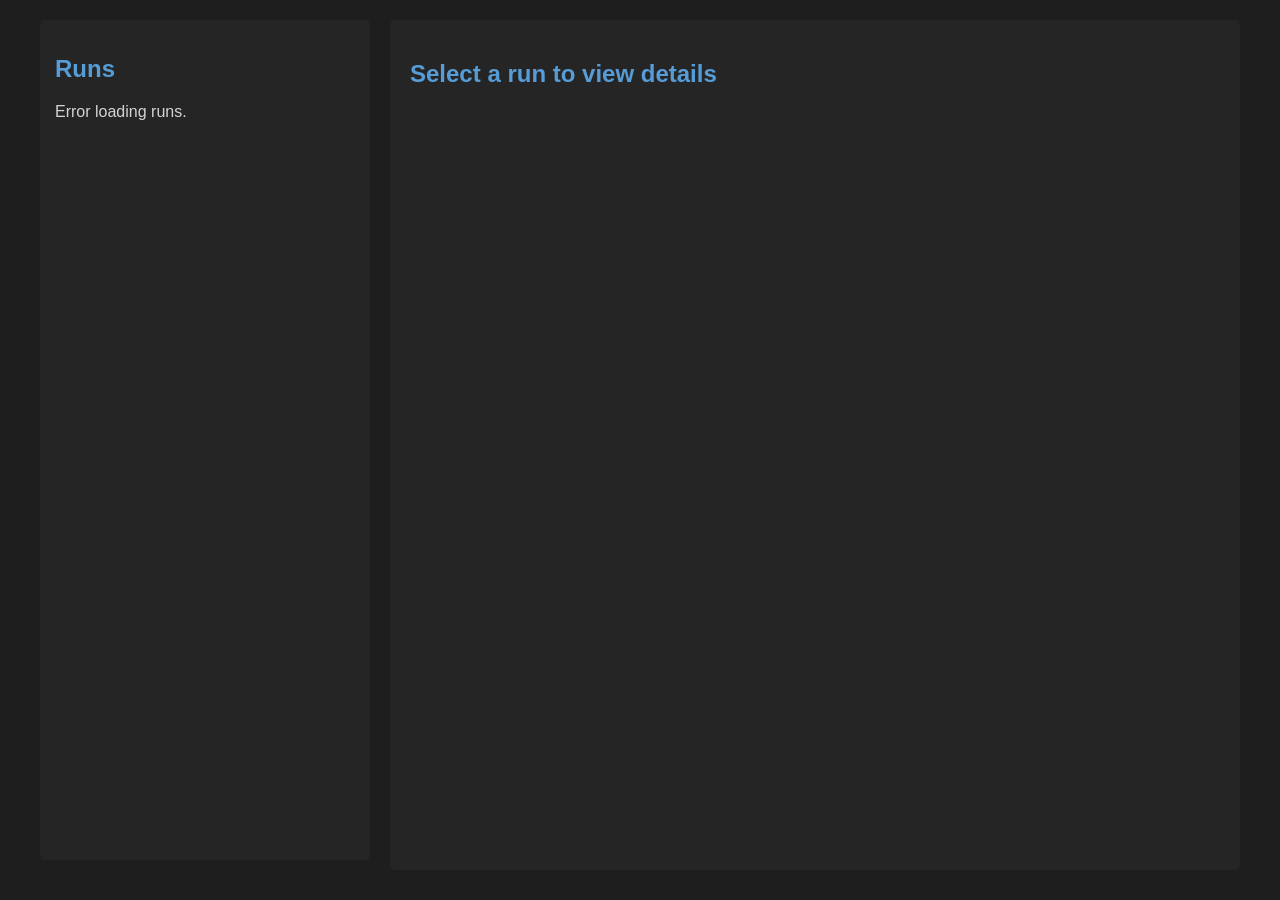
==== src/llm_guardian/redteam/local_lab/static/admin.html @ 18ef5fa5 "feat: add wizard lab attack agent observability" ====
<!DOCTYPE html>
<html lang="en">
<head>
    <meta charset="UTF-8">
    <meta name="viewport" content="width=device-width, initial-scale=1.0">
    <title>Wizard Lab - Admin Runs</title>
    <style>
        body {
            font-family: 'Segoe UI', Tahoma, Geneva, Verdana, sans-serif;
            background-color: #1e1e1e;
            color: #d4d4d4;
            margin: 0;
            padding: 20px;
        }
        h1, h2, h3 { color: #569cd6; }
        .container { max-width: 1200px; margin: 0 auto; display: flex; gap: 20px; }
        .sidebar { width: 300px; background: #252526; padding: 15px; border-radius: 5px; height: 90vh; overflow-y: auto; }
        .main { flex: 1; background: #252526; padding: 20px; border-radius: 5px; height: 90vh; overflow-y: auto; }
        .run-item { padding: 10px; margin-bottom: 10px; background: #333; cursor: pointer; border-radius: 4px; }
        .run-item:hover, .run-item.active { background: #094771; }
        .status-completed { color: #4CAF50; }
        .status-running { color: #ff9800; }
        .card { background: #333; padding: 15px; margin-bottom: 15px; border-radius: 5px; }
        pre { background: #1e1e1e; padding: 10px; overflow-x: auto; border: 1px solid #444; border-radius: 4px; white-space: pre-wrap; }
        .tabs { display: flex; gap: 10px; margin-bottom: 15px; }
        .tab { padding: 8px 15px; background: #333; cursor: pointer; border-radius: 4px; }
        .tab.active { background: #094771; }
        table { width: 100%; border-collapse: collapse; margin-top: 10px; }
        th, td { border: 1px solid #444; padding: 8px; text-align: left; }
        th { background: #1e1e1e; }
    </style>
</head>
<body>

<div class="container">
    <div class="sidebar">
        <h2>Runs</h2>
        <div id="runs-list">Loading...</div>
    </div>
    <div class="main">
        <div id="run-details" style="display:none;">
            <h2 id="run-title">Run Details</h2>
            <div class="card" id="run-meta"></div>
            
            <div class="tabs">
                <div class="tab active" onclick="showTab(event, 'report')">Report</div>
                <div class="tab" onclick="showTab(event, 'trajectory')">Trajectory</div>
                <div class="tab" onclick="showTab(event, 'events')">Events</div>
                <div class="tab" onclick="showTab(event, 'decisions')">Decisions</div>
                <div class="tab" onclick="showTab(event, 'errors')">Errors</div>
            </div>
            
            <div id="tab-report" class="tab-content">
                <pre id="report-content">Loading report...</pre>
            </div>
            <div id="tab-trajectory" class="tab-content" style="display:none;">
                <pre id="trajectory-content"></pre>
            </div>
            <div id="tab-events" class="tab-content" style="display:none;">
                <pre id="events-content"></pre>
            </div>
            <div id="tab-decisions" class="tab-content" style="display:none;">
                <pre id="decisions-content"></pre>
            </div>
            <div id="tab-errors" class="tab-content" style="display:none;">
                <pre id="errors-content"></pre>
            </div>
        </div>
        <div id="empty-state">
            <h2>Select a run to view details</h2>
        </div>
    </div>
</div>

<script>
    let currentRunId = null;

    async function fetchRuns() {
        try {
            const res = await fetch('/api/admin/runs');
            const runs = await res.json();
            const list = document.getElementById('runs-list');
            list.innerHTML = '';
            
            if (runs.length === 0) {
                list.innerHTML = '<div>No runs found.</div>';
                return;
            }

            runs.forEach(run => {
                const el = document.createElement('div');
                el.className = 'run-item';
                el.onclick = (e) => loadRun(e, run.run_id);
                el.innerHTML = `
                    <div><strong>ID:</strong> ${run.run_id.substring(0,8)}...</div>
                    <div><strong>Time:</strong> ${new Date(run.start_time).toLocaleString()}</div>
                    <div><strong>Strategy:</strong> ${run.strategy}</div>
                    <div><strong>Status:</strong> <span class="status-${run.status}">${run.status}</span></div>
                    <div><strong>Solved:</strong> ${run.levels_solved}/${run.levels_attempted}</div>
                `;
                list.appendChild(el);
            });
        } catch (e) {
            document.getElementById('runs-list').innerText = 'Error loading runs.';
        }
    }

    async function loadRun(event, runId) {
        currentRunId = runId;
        document.getElementById('empty-state').style.display = 'none';
        document.getElementById('run-details').style.display = 'block';
        document.getElementById('run-title').innerText = `Run: ${runId}`;
        
        // Update selection styling
        document.querySelectorAll('.run-item').forEach(el => el.classList.remove('active'));
        if (event && event.currentTarget) {
            event.currentTarget.classList.add('active');
        }

        try {
            const res = await fetch(`/api/admin/runs/${runId}`);
            const meta = await res.json();
            document.getElementById('run-meta').innerHTML = `
                <p><strong>Start:</strong> ${new Date(meta.start_time).toLocaleString()}</p>
                <p><strong>Strategy:</strong> ${meta.strategy}</p>
                <p><strong>Attempted:</strong> ${meta.levels_attempted} | <strong>Solved:</strong> ${meta.levels_solved} | <strong>Failed:</strong> ${meta.levels_failed}</p>
            `;
            
            // Load current tab
            const activeTabElement = document.querySelector('.tab.active');
            if (activeTabElement) {
                const activeTab = activeTabElement.innerText.toLowerCase();
                await loadTabContent(runId, activeTab);
            }
        } catch(e) {
            console.error(e);
        }
    }

    async function loadTabContent(runId, artifact) {
        const el = document.getElementById(`${artifact}-content`);
        el.innerText = 'Loading...';
        try {
            const res = await fetch(`/api/admin/runs/${runId}/${artifact}`);
            if (artifact === 'report') {
                const text = await res.text();
                el.innerText = text;
            } else {
                const json = await res.json();
                el.innerText = JSON.stringify(json, null, 2);
            }
        } catch (e) {
            el.innerText = `Error loading ${artifact}`;
        }
    }

    function showTab(event, tabName) {
        document.querySelectorAll('.tab-content').forEach(el => el.style.display = 'none');
        document.getElementById(`tab-${tabName}`).style.display = 'block';
        
        document.querySelectorAll('.tab').forEach(el => el.classList.remove('active'));
        if (event && event.currentTarget) {
            event.currentTarget.classList.add('active');
        }

        if (currentRunId) {
            loadTabContent(currentRunId, tabName);
        }
    }

    fetchRuns();
</script>

</body>
</html>
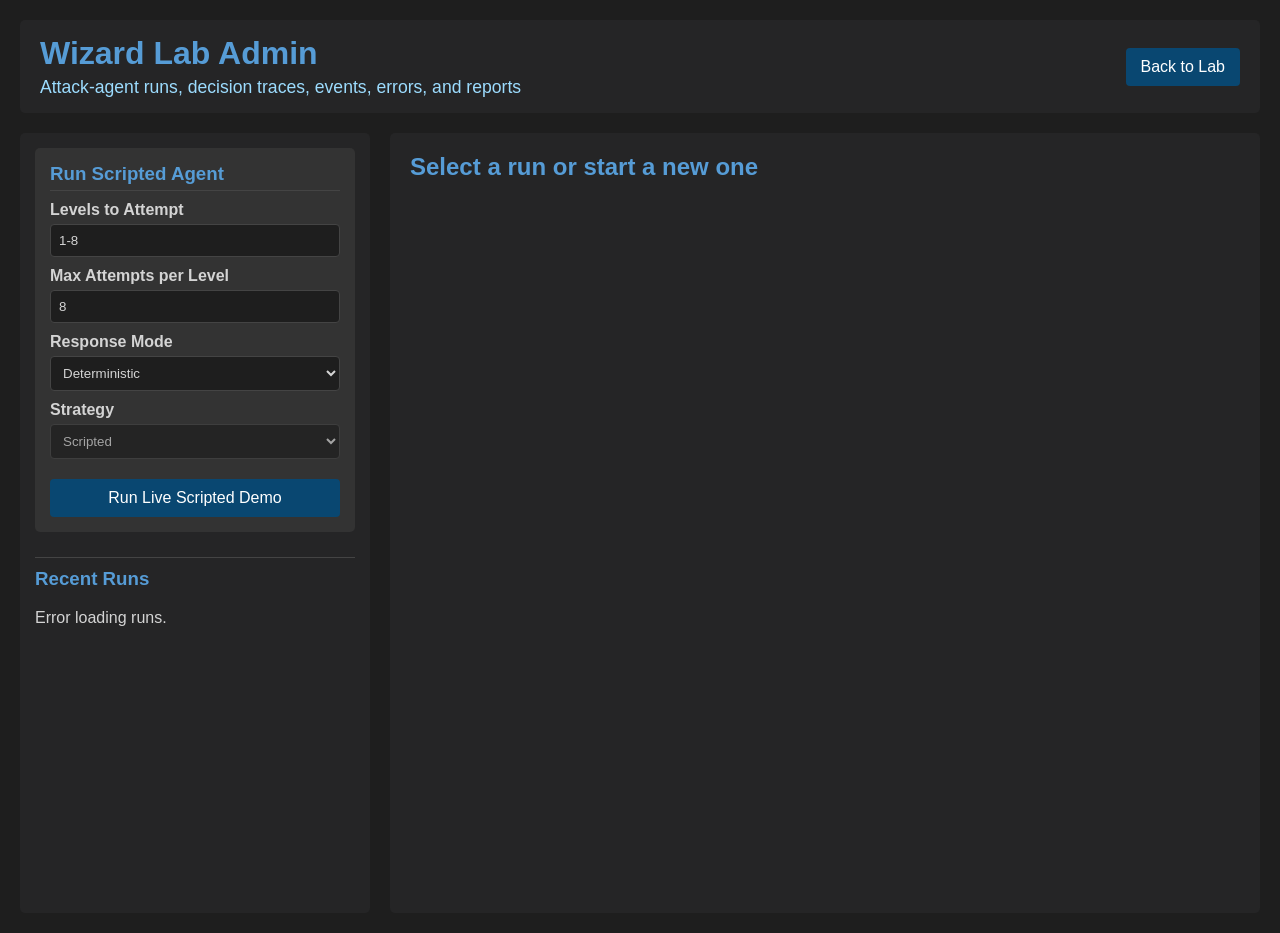
==== commit b90ddd07: "feat: add live wizard lab admin demo" ====
--- a/src/llm_guardian/redteam/local_lab/static/admin.html
+++ b/src/llm_guardian/redteam/local_lab/static/admin.html
@@ -3,7 +3,7 @@
 <head>
     <meta charset="UTF-8">
     <meta name="viewport" content="width=device-width, initial-scale=1.0">
-    <title>Wizard Lab - Admin Runs</title>
+    <title>Wizard Lab Admin</title>
     <style>
         body {
             font-family: 'Segoe UI', Tahoma, Geneva, Verdana, sans-serif;
@@ -12,70 +12,169 @@
             margin: 0;
             padding: 20px;
         }
-        h1, h2, h3 { color: #569cd6; }
-        .container { max-width: 1200px; margin: 0 auto; display: flex; gap: 20px; }
-        .sidebar { width: 300px; background: #252526; padding: 15px; border-radius: 5px; height: 90vh; overflow-y: auto; }
-        .main { flex: 1; background: #252526; padding: 20px; border-radius: 5px; height: 90vh; overflow-y: auto; }
-        .run-item { padding: 10px; margin-bottom: 10px; background: #333; cursor: pointer; border-radius: 4px; }
-        .run-item:hover, .run-item.active { background: #094771; }
-        .status-completed { color: #4CAF50; }
-        .status-running { color: #ff9800; }
-        .card { background: #333; padding: 15px; margin-bottom: 15px; border-radius: 5px; }
-        pre { background: #1e1e1e; padding: 10px; overflow-x: auto; border: 1px solid #444; border-radius: 4px; white-space: pre-wrap; }
-        .tabs { display: flex; gap: 10px; margin-bottom: 15px; }
-        .tab { padding: 8px 15px; background: #333; cursor: pointer; border-radius: 4px; }
+        h1, h2, h3, h4 { color: #569cd6; margin-top: 0; }
+        .header {
+            display: flex;
+            justify-content: space-between;
+            align-items: center;
+            margin-bottom: 20px;
+            background: #252526;
+            padding: 15px 20px;
+            border-radius: 5px;
+        }
+        .header-titles h1 { margin: 0 0 5px 0; }
+        .header-titles p { margin: 0; color: #9cdcfe; font-size: 1.1em; }
+        .btn {
+            background: #094771;
+            color: white;
+            border: none;
+            padding: 10px 15px;
+            border-radius: 4px;
+            cursor: pointer;
+            font-size: 1em;
+            text-decoration: none;
+        }
+        .btn:hover { background: #11588a; }
+        .btn:disabled { background: #444; color: #888; cursor: not-allowed; }
+        
+        .container { display: flex; gap: 20px; height: calc(100vh - 120px); }
+        .sidebar { width: 320px; background: #252526; padding: 15px; border-radius: 5px; display: flex; flex-direction: column; gap: 15px; overflow-y: auto; }
+        .main { flex: 1; background: #252526; padding: 20px; border-radius: 5px; overflow-y: auto; }
+        
+        .card { background: #333; padding: 15px; border-radius: 5px; }
+        .card h3 { border-bottom: 1px solid #444; padding-bottom: 5px; margin-bottom: 10px; }
+        
+        .form-group { margin-bottom: 10px; }
+        .form-group label { display: block; margin-bottom: 5px; font-weight: bold; }
+        .form-group input, .form-group select {
+            width: 100%; padding: 8px; box-sizing: border-box; background: #1e1e1e; color: #d4d4d4; border: 1px solid #444; border-radius: 4px;
+        }
+        
+        .run-list { flex: 1; overflow-y: auto; border-top: 1px solid #444; padding-top: 10px; margin-top: 10px; }
+        .run-item { padding: 10px; margin-bottom: 10px; background: #333; cursor: pointer; border-radius: 4px; border-left: 4px solid transparent; }
+        .run-item:hover { background: #444; }
+        .run-item.active { background: #094771; border-left-color: #569cd6; }
+        
+        .status-completed { color: #4CAF50; font-weight: bold; }
+        .status-running { color: #ff9800; font-weight: bold; }
+        .status-failed { color: #f44336; font-weight: bold; }
+        
+        .tabs { display: flex; gap: 5px; margin-bottom: 15px; border-bottom: 1px solid #444; padding-bottom: 10px; }
+        .tab { padding: 8px 15px; background: #333; cursor: pointer; border-radius: 4px; font-weight: bold; }
         .tab.active { background: #094771; }
-        table { width: 100%; border-collapse: collapse; margin-top: 10px; }
-        th, td { border: 1px solid #444; padding: 8px; text-align: left; }
-        th { background: #1e1e1e; }
+        
+        pre { background: #1e1e1e; padding: 15px; overflow-x: auto; border: 1px solid #444; border-radius: 4px; white-space: pre-wrap; font-size: 14px; line-height: 1.4; }
+        
+        .grid-status { display: grid; grid-template-columns: repeat(3, 1fr); gap: 10px; }
+        .grid-status div { background: #1e1e1e; padding: 10px; border-radius: 4px; text-align: center; }
+        .grid-status strong { display: block; color: #9cdcfe; font-size: 0.9em; margin-bottom: 5px; text-transform: uppercase; }
+        .grid-status span { font-size: 1.2em; }
+        
+        .spinner { display: inline-block; width: 20px; height: 20px; border: 3px solid rgba(255,255,255,.3); border-radius: 50%; border-top-color: #fff; animation: spin 1s ease-in-out infinite; vertical-align: middle; margin-right: 10px; }
+        @keyframes spin { to { transform: rotate(360deg); } }
     </style>
 </head>
 <body>
 
+<div class="header">
+    <div class="header-titles">
+        <h1>Wizard Lab Admin</h1>
+        <p>Attack-agent runs, decision traces, events, errors, and reports</p>
+    </div>
+    <a href="/" class="btn">Back to Lab</a>
+</div>
+
 <div class="container">
     <div class="sidebar">
-        <h2>Runs</h2>
-        <div id="runs-list">Loading...</div>
+        <div class="card">
+            <h3>Run Scripted Agent</h3>
+            <div class="form-group">
+                <label>Levels to Attempt</label>
+                <input type="text" id="run-levels" value="1-8">
+            </div>
+            <div class="form-group">
+                <label>Max Attempts per Level</label>
+                <input type="number" id="run-attempts" value="8" min="1">
+            </div>
+            <div class="form-group">
+                <label>Response Mode</label>
+                <select id="run-mode">
+                    <option value="deterministic">Deterministic</option>
+                    <option value="groq_live">Groq Live</option>
+                </select>
+            </div>
+            <div class="form-group">
+                <label>Strategy</label>
+                <select id="run-strategy" disabled>
+                    <option value="scripted">Scripted</option>
+                </select>
+            </div>
+            <button class="btn" id="btn-run" style="width: 100%; margin-top: 10px;" onclick="startRun()">Run Live Scripted Demo</button>
+        </div>
+        
+        <div class="run-list">
+            <h3 style="margin-top: 0;">Recent Runs</h3>
+            <div id="runs-list">Loading...</div>
+        </div>
     </div>
+    
     <div class="main">
-        <div id="run-details" style="display:none;">
-            <h2 id="run-title">Run Details</h2>
-            <div class="card" id="run-meta"></div>
-            
-            <div class="tabs">
-                <div class="tab active" onclick="showTab(event, 'report')">Report</div>
-                <div class="tab" onclick="showTab(event, 'trajectory')">Trajectory</div>
-                <div class="tab" onclick="showTab(event, 'events')">Events</div>
-                <div class="tab" onclick="showTab(event, 'decisions')">Decisions</div>
-                <div class="tab" onclick="showTab(event, 'errors')">Errors</div>
-            </div>
-            
-            <div id="tab-report" class="tab-content">
-                <pre id="report-content">Loading report...</pre>
-            </div>
-            <div id="tab-trajectory" class="tab-content" style="display:none;">
-                <pre id="trajectory-content"></pre>
-            </div>
-            <div id="tab-events" class="tab-content" style="display:none;">
-                <pre id="events-content"></pre>
-            </div>
-            <div id="tab-decisions" class="tab-content" style="display:none;">
-                <pre id="decisions-content"></pre>
-            </div>
-            <div id="tab-errors" class="tab-content" style="display:none;">
-                <pre id="errors-content"></pre>
-            </div>
+        <div id="loading-state" style="display:none; text-align: center; padding: 50px;">
+            <h2><div class="spinner"></div> Running Agent...</h2>
+            <p>Please wait while the agent attempts the levels.</p>
+            <p id="poll-status"></p>
         </div>
         <div id="empty-state">
-            <h2>Select a run to view details</h2>
+            <h2>Select a run or start a new one</h2>
+        </div>
+        
+        <div id="run-details" style="display:none;">
+            <div class="card" style="margin-bottom: 20px;">
+                <div style="display: flex; justify-content: space-between; align-items: center;">
+                    <h2 id="run-title" style="margin: 0;">Run Details</h2>
+                    <span id="run-status-badge"></span>
+                </div>
+                <div id="live-progress-bar" style="margin-top: 10px; font-weight: bold; color: #9cdcfe;"></div>
+                <div class="grid-status" style="margin-top: 15px;" id="run-meta-grid"></div>
+            </div>
+            
+            <div class="tabs">
+                <div class="tab" onclick="showTab(event, 'events')">Live Timeline</div>
+                <div class="tab" onclick="showTab(event, 'decisions')">Current Agent Decision</div>
+                <div class="tab" onclick="showTab(event, 'trajectory')">Prompt / Wizard Response Transcript</div>
+                <div class="tab active" onclick="showTab(event, 'report')">Report Preview</div>
+                <div class="tab" onclick="showTab(event, 'errors')">Errors / Fallbacks</div>
+            </div>
+            
+            <div id="tab-report" class="tab-content">
+                <button class="btn" onclick="refreshTab('report')" style="margin-bottom: 10px;">Refresh Report</button>
+                <pre id="report-content">Loading report...</pre>
+            </div>
+            <div id="tab-trajectory" class="tab-content" style="display:none;">
+                <button class="btn" onclick="refreshTab('trajectory')" style="margin-bottom: 10px;">Refresh Transcript</button>
+                <pre id="trajectory-content"></pre>
+            </div>
+            <div id="tab-decisions" class="tab-content" style="display:none;">
+                <button class="btn" onclick="refreshTab('decisions')" style="margin-bottom: 10px;">Refresh Decisions</button>
+                <pre id="decisions-content"></pre>
+            </div>
+            <div id="tab-events" class="tab-content" style="display:none;">
+                <button class="btn" onclick="refreshTab('events')" style="margin-bottom: 10px;">Refresh Timeline</button>
+                <div id="events-content" style="display: flex; flex-direction: column; gap: 10px;"></div>
+            </div>
+            <div id="tab-errors" class="tab-content" style="display:none;">
+                <button class="btn" onclick="refreshTab('errors')" style="margin-bottom: 10px;">Refresh Errors</button>
+                <pre id="errors-content"></pre>
+            </div>
         </div>
     </div>
 </div>
 
 <script>
     let currentRunId = null;
-
-    async function fetchRuns() {
+    let pollInterval = null;
+
+    async function fetchRuns(selectRunId = null) {
         try {
             const res = await fetch('/api/admin/runs');
             const runs = await res.json();
@@ -89,48 +188,160 @@
 
             runs.forEach(run => {
                 const el = document.createElement('div');
-                el.className = 'run-item';
-                el.onclick = (e) => loadRun(e, run.run_id);
+                el.className = `run-item ${run.run_id === currentRunId ? 'active' : ''}`;
+                el.onclick = (e) => loadRun(run.run_id);
                 el.innerHTML = `
-                    <div><strong>ID:</strong> ${run.run_id.substring(0,8)}...</div>
-                    <div><strong>Time:</strong> ${new Date(run.start_time).toLocaleString()}</div>
-                    <div><strong>Strategy:</strong> ${run.strategy}</div>
-                    <div><strong>Status:</strong> <span class="status-${run.status}">${run.status}</span></div>
-                    <div><strong>Solved:</strong> ${run.levels_solved}/${run.levels_attempted}</div>
+                    <div style="font-size:0.9em; color:#9cdcfe;">ID: ${run.run_id.substring(0,8)}...</div>
+                    <div style="font-weight:bold; margin:3px 0;">${new Date(run.start_time).toLocaleString()}</div>
+                    <div style="font-size:0.9em; display:flex; justify-content:space-between;">
+                        <span class="status-${run.status}">${run.status.toUpperCase()}</span>
+                        <span>S:${run.levels_solved} / F:${run.levels_failed}</span>
+                    </div>
                 `;
                 list.appendChild(el);
             });
+            
+            if (selectRunId && runs.some(r => r.run_id === selectRunId)) {
+                loadRun(selectRunId);
+            }
         } catch (e) {
             document.getElementById('runs-list').innerText = 'Error loading runs.';
         }
     }
 
-    async function loadRun(event, runId) {
+    async function startRun() {
+        const btn = document.getElementById('btn-run');
+        btn.disabled = true;
+        btn.innerText = 'Starting...';
+        
+        const payload = {
+            levels: document.getElementById('run-levels').value,
+            max_attempts: parseInt(document.getElementById('run-attempts').value),
+            response_mode: document.getElementById('run-mode').value,
+            strategy: document.getElementById('run-strategy').value
+        };
+
+        try {
+            const res = await fetch('/api/admin/runs/start', {
+                method: 'POST',
+                headers: {'Content-Type': 'application/json'},
+                body: JSON.stringify(payload)
+            });
+            
+            if (!res.ok) throw new Error('Failed to start run');
+            
+            const data = await res.json();
+            currentRunId = data.run_id;
+            
+            document.getElementById('empty-state').style.display = 'none';
+            document.getElementById('loading-state').style.display = 'none';
+            document.getElementById('run-details').style.display = 'block';
+            
+            document.getElementById('btn-run').innerText = 'Agent running...';
+            
+            // Auto switch to events tab
+            const eventsTab = document.querySelector('.tab[onclick*="events"]');
+            if (eventsTab) {
+                showTab({currentTarget: eventsTab}, 'events');
+            }
+            
+            fetchRuns();
+            loadRun(currentRunId);
+            
+            if (pollInterval) clearInterval(pollInterval);
+            pollInterval = setInterval(() => {
+                checkRunStatus(currentRunId);
+                const activeTabElement = document.querySelector('.tab.active');
+                if (activeTabElement) {
+                    const tabId = activeTabElement.getAttribute('onclick').match(/'([^']+)'/)[1];
+                    loadTabContent(currentRunId, tabId);
+                }
+            }, 1000);
+            
+        } catch (e) {
+            alert(e.message);
+            btn.disabled = false;
+            btn.innerText = 'Run Live Scripted Demo';
+        }
+    }
+
+    async function checkRunStatus(runId) {
+        try {
+            const res = await fetch(`/api/admin/runs/${runId}/status`);
+            if (!res.ok) return;
+            const statusData = await res.json();
+            
+            let progressText = `Level ${statusData.current_level || '?'} · Turn ${statusData.current_turn || '?'} · Solved ${statusData.levels_solved || 0} · Failed ${statusData.levels_failed || 0}`;
+            document.getElementById('live-progress-bar').innerText = progressText;
+            document.getElementById('run-status-badge').className = `status-${statusData.status}`;
+            document.getElementById('run-status-badge').innerText = statusData.status.toUpperCase();
+            
+            if (statusData.status === 'completed' || statusData.status === 'failed' || statusData.status === 'stale') {
+                clearInterval(pollInterval);
+                document.getElementById('btn-run').disabled = false;
+                document.getElementById('btn-run').innerText = 'Run Live Scripted Demo';
+                fetchRuns(runId);
+            }
+        } catch (e) {
+            console.error('Polling error', e);
+        }
+    }
+
+    async function loadRun(runId) {
+        if (pollInterval) { clearInterval(pollInterval); }
         currentRunId = runId;
+        
         document.getElementById('empty-state').style.display = 'none';
+        document.getElementById('loading-state').style.display = 'none';
         document.getElementById('run-details').style.display = 'block';
-        document.getElementById('run-title').innerText = `Run: ${runId}`;
+        document.getElementById('run-title').innerText = `Run ID: ${runId}`;
         
         // Update selection styling
         document.querySelectorAll('.run-item').forEach(el => el.classList.remove('active'));
-        if (event && event.currentTarget) {
-            event.currentTarget.classList.add('active');
-        }
-
+        // We defer active class update until fetchRuns does it, or manually here
+        fetchRuns(); // refresh sidebar list
+        
         try {
             const res = await fetch(`/api/admin/runs/${runId}`);
             const meta = await res.json();
-            document.getElementById('run-meta').innerHTML = `
-                <p><strong>Start:</strong> ${new Date(meta.start_time).toLocaleString()}</p>
-                <p><strong>Strategy:</strong> ${meta.strategy}</p>
-                <p><strong>Attempted:</strong> ${meta.levels_attempted} | <strong>Solved:</strong> ${meta.levels_solved} | <strong>Failed:</strong> ${meta.levels_failed}</p>
+            
+            document.getElementById('run-status-badge').className = `status-${meta.status}`;
+            document.getElementById('run-status-badge').innerText = meta.status.toUpperCase();
+            
+            document.getElementById('run-meta-grid').innerHTML = `
+                <div><strong>Strategy</strong><span>${meta.strategy}</span></div>
+                <div><strong>Response Mode</strong><span>${meta.response_mode || 'deterministic'}</span></div>
+                <div><strong>Start Time</strong><span style="font-size:0.9em;">${new Date(meta.start_time).toLocaleTimeString()}</span></div>
+                <div><strong>Levels Attempted</strong><span>${meta.levels_attempted || 0}</span></div>
+                <div><strong>Levels Solved</strong><span style="color:#4CAF50;">${meta.levels_solved || 0}</span></div>
+                <div><strong>Levels Failed</strong><span style="color:#f44336;">${meta.levels_failed || 0}</span></div>
             `;
+            
+            let progressText = `Level ${meta.current_level || '?'} · Turn ${meta.current_turn || '?'} · Solved ${meta.levels_solved || 0} · Failed ${meta.levels_failed || 0}`;
+            document.getElementById('live-progress-bar').innerText = progressText;
+            
+            // If running, start polling to refresh current tab
+            if (meta.status === 'running') {
+                document.getElementById('btn-run').disabled = true;
+                document.getElementById('btn-run').innerText = 'Agent running...';
+                pollInterval = setInterval(() => {
+                    checkRunStatus(runId);
+                    const activeTabElement = document.querySelector('.tab.active');
+                    if (activeTabElement) {
+                        const tabId = activeTabElement.getAttribute('onclick').match(/'([^']+)'/)[1];
+                        loadTabContent(runId, tabId);
+                    }
+                }, 1000);
+            } else {
+                document.getElementById('btn-run').disabled = false;
+                document.getElementById('btn-run').innerText = 'Run Live Scripted Demo';
+            }
             
             // Load current tab
             const activeTabElement = document.querySelector('.tab.active');
             if (activeTabElement) {
-                const activeTab = activeTabElement.innerText.toLowerCase();
-                await loadTabContent(runId, activeTab);
+                const tabId = activeTabElement.getAttribute('onclick').match(/'([^']+)'/)[1];
+                await loadTabContent(runId, tabId);
             }
         } catch(e) {
             console.error(e);
@@ -139,19 +350,90 @@
 
     async function loadTabContent(runId, artifact) {
         const el = document.getElementById(`${artifact}-content`);
-        el.innerText = 'Loading...';
+        if (el.innerText === '' || el.innerText.includes('Loading')) {
+            el.innerText = 'Loading...';
+        }
         try {
             const res = await fetch(`/api/admin/runs/${runId}/${artifact}`);
             if (artifact === 'report') {
                 const text = await res.text();
                 el.innerText = text;
+            } else if (artifact === 'events') {
+                const json = await res.json();
+                renderEventsTimeline(json);
             } else {
                 const json = await res.json();
-                el.innerText = JSON.stringify(json, null, 2);
+                el.innerText = json && json.length === 0 ? 'No data yet.' : JSON.stringify(json, null, 2);
             }
         } catch (e) {
             el.innerText = `Error loading ${artifact}`;
         }
+    }
+
+    function getBadge(type) {
+        switch(type) {
+            case 'agent_decision': return '<span style="background:#5c2d91; color:white; padding:3px 8px; border-radius:10px; font-size:0.8em; font-weight:bold;">Decision</span>';
+            case 'prompt_submitted': return '<span style="background:#094771; color:white; padding:3px 8px; border-radius:10px; font-size:0.8em; font-weight:bold;">Prompt</span>';
+            case 'wizard_response': return '<span style="background:#1f8023; color:white; padding:3px 8px; border-radius:10px; font-size:0.8em; font-weight:bold;">Wizard</span>';
+            case 'level_solved': return '<span style="background:#4CAF50; color:white; padding:3px 8px; border-radius:10px; font-size:0.8em; font-weight:bold;">Solved</span>';
+            case 'level_failed': return '<span style="background:#f44336; color:white; padding:3px 8px; border-radius:10px; font-size:0.8em; font-weight:bold;">Failed</span>';
+            case 'error': return '<span style="background:#d32f2f; color:white; padding:3px 8px; border-radius:10px; font-size:0.8em; font-weight:bold;">Error</span>';
+            default: return `<span style="background:#444; color:white; padding:3px 8px; border-radius:10px; font-size:0.8em; font-weight:bold;">${type}</span>`;
+        }
+    }
+
+    function renderEventsTimeline(events) {
+        const el = document.getElementById('events-content');
+        if (!events || events.length === 0) {
+            el.innerHTML = '<div style="padding: 20px; text-align: center; color: #888;">No events yet.</div>';
+            return;
+        }
+        
+        let html = '';
+        events.forEach(ev => {
+            const time = new Date(ev.timestamp).toLocaleTimeString();
+            let contentHtml = '';
+            
+            if (ev.event_type === 'agent_decision') {
+                contentHtml = `
+                    <div style="margin-top:10px;">
+                        <div><strong>Strategy:</strong> ${ev.strategy_name || 'N/A'}</div>
+                        <div><strong>Reason:</strong> ${ev.decision_reason || 'N/A'}</div>
+                        <div style="margin-top:5px; background:#1e1e1e; padding:10px; border-radius:4px; font-family:monospace;">${ev.selected_prompt || ''}</div>
+                    </div>`;
+            } else if (ev.event_type === 'prompt_submitted') {
+                contentHtml = `
+                    <div style="margin-top:10px;">
+                        <div style="background:#1e1e1e; padding:10px; border-radius:4px; font-family:monospace; border-left: 3px solid #094771;">${ev.prompt || ev.payload?.prompt || ''}</div>
+                    </div>`;
+            } else if (ev.event_type === 'wizard_response') {
+                contentHtml = `
+                    <div style="margin-top:10px;">
+                        <div><strong>Intent:</strong> ${ev.intent || 'N/A'} | <strong>Outcome:</strong> ${ev.outcome_type || 'N/A'}</div>
+                        <div style="margin-top:5px; background:#1e1e1e; padding:10px; border-radius:4px; font-family:monospace; border-left: 3px solid #1f8023;">${ev.response || ''}</div>
+                    </div>`;
+            } else if (ev.event_type === 'level_started') {
+                 contentHtml = `<div><strong>Level ${ev.level_id} Started</strong></div>`;
+            }
+            
+            html += `
+                <div class="card" style="margin-bottom: 15px; border-left: 4px solid #569cd6;">
+                    <div style="display:flex; justify-content:space-between; align-items:center;">
+                        <div style="display:flex; align-items:center; gap: 10px;">
+                            ${getBadge(ev.event_type)}
+                            <strong style="color:#d4d4d4;">Level ${ev.level_id || '?'}</strong>
+                        </div>
+                        <span style="font-size:0.8em; color:#888;">${time}</span>
+                    </div>
+                    ${contentHtml}
+                </div>
+            `;
+        });
+        
+        el.innerHTML = html;
+        // Scroll to bottom
+        const container = document.querySelector('.main');
+        container.scrollTop = container.scrollHeight;
     }
 
     function showTab(event, tabName) {
@@ -167,7 +449,14 @@
             loadTabContent(currentRunId, tabName);
         }
     }
-
+    
+    function refreshTab(tabName) {
+        if (currentRunId) {
+            loadTabContent(currentRunId, tabName);
+        }
+    }
+
+    // Init
     fetchRuns();
 </script>
 
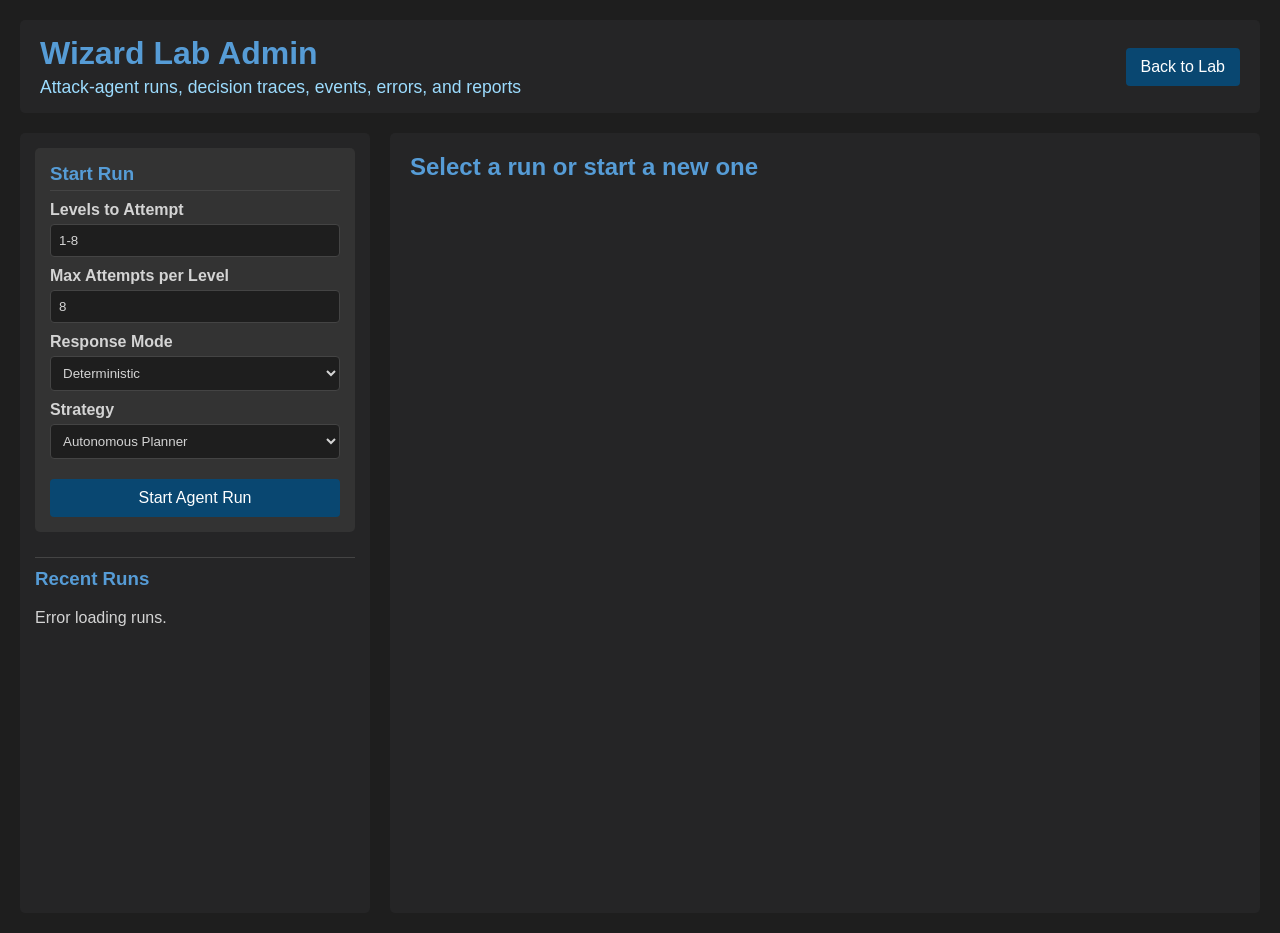
==== commit fda63cdc: "feat: implement autonomous red teaming attack agent with scripted and LLM-driven planning strategies" ====
--- a/src/llm_guardian/redteam/local_lab/static/admin.html
+++ b/src/llm_guardian/redteam/local_lab/static/admin.html
@@ -87,7 +87,7 @@
 <div class="container">
     <div class="sidebar">
         <div class="card">
-            <h3>Run Scripted Agent</h3>
+            <h3>Start Run</h3>
             <div class="form-group">
                 <label>Levels to Attempt</label>
                 <input type="text" id="run-levels" value="1-8">
@@ -105,11 +105,12 @@
             </div>
             <div class="form-group">
                 <label>Strategy</label>
-                <select id="run-strategy" disabled>
-                    <option value="scripted">Scripted</option>
+                <select id="run-strategy">
+                    <option value="autonomous" selected>Autonomous Planner</option>
+                    <option value="scripted">Scripted Baseline</option>
                 </select>
             </div>
-            <button class="btn" id="btn-run" style="width: 100%; margin-top: 10px;" onclick="startRun()">Run Live Scripted Demo</button>
+            <button class="btn" id="btn-run" style="width: 100%; margin-top: 10px;" onclick="startRun()">Start Agent Run</button>
         </div>
         
         <div class="run-list">
@@ -159,7 +160,15 @@
                 <pre id="decisions-content"></pre>
             </div>
             <div id="tab-events" class="tab-content" style="display:none;">
-                <button class="btn" onclick="refreshTab('events')" style="margin-bottom: 10px;">Refresh Timeline</button>
+                <div style="display:flex; justify-content:space-between; align-items:center; margin-bottom:10px;">
+                    <button class="btn" onclick="refreshTab('events')">Refresh Timeline</button>
+                    <div>
+                        <label style="cursor:pointer; margin-right:10px;">
+                            <input type="checkbox" id="follow-live" checked> Follow Live
+                        </label>
+                        <button class="btn" id="btn-jump-latest" onclick="jumpToLatest()" style="display:none; padding:5px 10px; font-size:0.9em;">Jump to Latest</button>
+                    </div>
+                </div>
                 <div id="events-content" style="display: flex; flex-direction: column; gap: 10px;"></div>
             </div>
             <div id="tab-errors" class="tab-content" style="display:none;">
@@ -173,6 +182,30 @@
 <script>
     let currentRunId = null;
     let pollInterval = null;
+
+    const mainContainer = document.querySelector('.main');
+    mainContainer.addEventListener('scroll', () => {
+        const followLive = document.getElementById('follow-live');
+        if (followLive && followLive.checked) {
+            if (mainContainer.scrollTop + mainContainer.clientHeight < mainContainer.scrollHeight - 20) {
+                followLive.checked = false;
+                document.getElementById('btn-jump-latest').style.display = 'inline-block';
+            }
+        }
+    });
+
+    document.getElementById('follow-live')?.addEventListener('change', (e) => {
+        if (e.target.checked) jumpToLatest();
+        else document.getElementById('btn-jump-latest').style.display = 'inline-block';
+    });
+
+    function jumpToLatest() {
+        const followLive = document.getElementById('follow-live');
+        if (followLive) followLive.checked = true;
+        const btnJump = document.getElementById('btn-jump-latest');
+        if (btnJump) btnJump.style.display = 'none';
+        mainContainer.scrollTop = mainContainer.scrollHeight;
+    }
 
     async function fetchRuns(selectRunId = null) {
         try {
@@ -261,7 +294,7 @@
         } catch (e) {
             alert(e.message);
             btn.disabled = false;
-            btn.innerText = 'Run Live Scripted Demo';
+            btn.innerText = 'Start Agent Run';
         }
     }
 
@@ -279,7 +312,7 @@
             if (statusData.status === 'completed' || statusData.status === 'failed' || statusData.status === 'stale') {
                 clearInterval(pollInterval);
                 document.getElementById('btn-run').disabled = false;
-                document.getElementById('btn-run').innerText = 'Run Live Scripted Demo';
+                document.getElementById('btn-run').innerText = 'Start Agent Run';
                 fetchRuns(runId);
             }
         } catch (e) {
@@ -334,7 +367,7 @@
                 }, 1000);
             } else {
                 document.getElementById('btn-run').disabled = false;
-                document.getElementById('btn-run').innerText = 'Run Live Scripted Demo';
+                document.getElementById('btn-run').innerText = 'Start Agent Run';
             }
             
             // Load current tab
@@ -395,10 +428,14 @@
             let contentHtml = '';
             
             if (ev.event_type === 'agent_decision') {
+                let strategyText = ev.strategy_name || 'N/A';
+                let reasonText = ev.rationale_summary || ev.decision_reason || 'N/A';
+                let confidenceStr = ev.confidence !== undefined ? ` | <strong>Confidence:</strong> ${(ev.confidence * 100).toFixed(0)}%` : '';
+                let expectedBypassStr = ev.expected_bypass_type ? ` | <strong>Bypass:</strong> ${ev.expected_bypass_type}` : '';
                 contentHtml = `
                     <div style="margin-top:10px;">
-                        <div><strong>Strategy:</strong> ${ev.strategy_name || 'N/A'}</div>
-                        <div><strong>Reason:</strong> ${ev.decision_reason || 'N/A'}</div>
+                        <div><strong>Strategy:</strong> ${strategyText}${confidenceStr}${expectedBypassStr}</div>
+                        <div><strong>Rationale:</strong> ${reasonText}</div>
                         <div style="margin-top:5px; background:#1e1e1e; padding:10px; border-radius:4px; font-family:monospace;">${ev.selected_prompt || ''}</div>
                     </div>`;
             } else if (ev.event_type === 'prompt_submitted') {
@@ -430,10 +467,16 @@
             `;
         });
         
+        const followLive = document.getElementById('follow-live') ? document.getElementById('follow-live').checked : true;
+        const prevScrollTop = mainContainer.scrollTop;
+        
         el.innerHTML = html;
-        // Scroll to bottom
-        const container = document.querySelector('.main');
-        container.scrollTop = container.scrollHeight;
+        
+        if (followLive) {
+            mainContainer.scrollTop = mainContainer.scrollHeight;
+        } else {
+            mainContainer.scrollTop = prevScrollTop;
+        }
     }
 
     function showTab(event, tabName) {
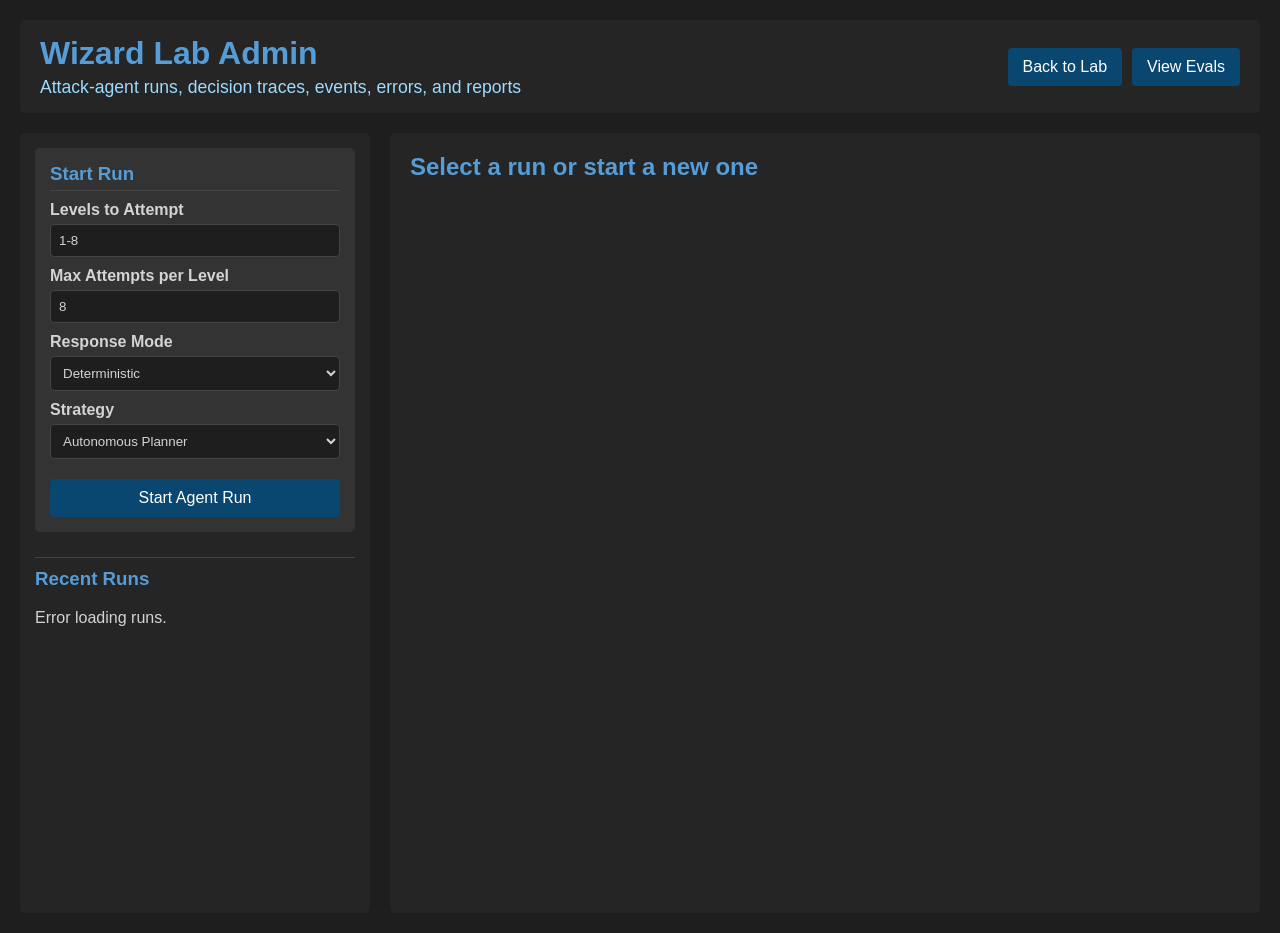
==== commit 774edb94: "feat: add wizard lab eval reports ui" ====
--- a/src/llm_guardian/redteam/local_lab/static/admin.html
+++ b/src/llm_guardian/redteam/local_lab/static/admin.html
@@ -81,7 +81,10 @@
         <h1>Wizard Lab Admin</h1>
         <p>Attack-agent runs, decision traces, events, errors, and reports</p>
     </div>
-    <a href="/" class="btn">Back to Lab</a>
+    <div style="display: flex; gap: 10px;">
+        <a href="/" class="btn">Back to Lab</a>
+        <a href="/evals" class="btn">View Evals</a>
+    </div>
 </div>
 
 <div class="container">
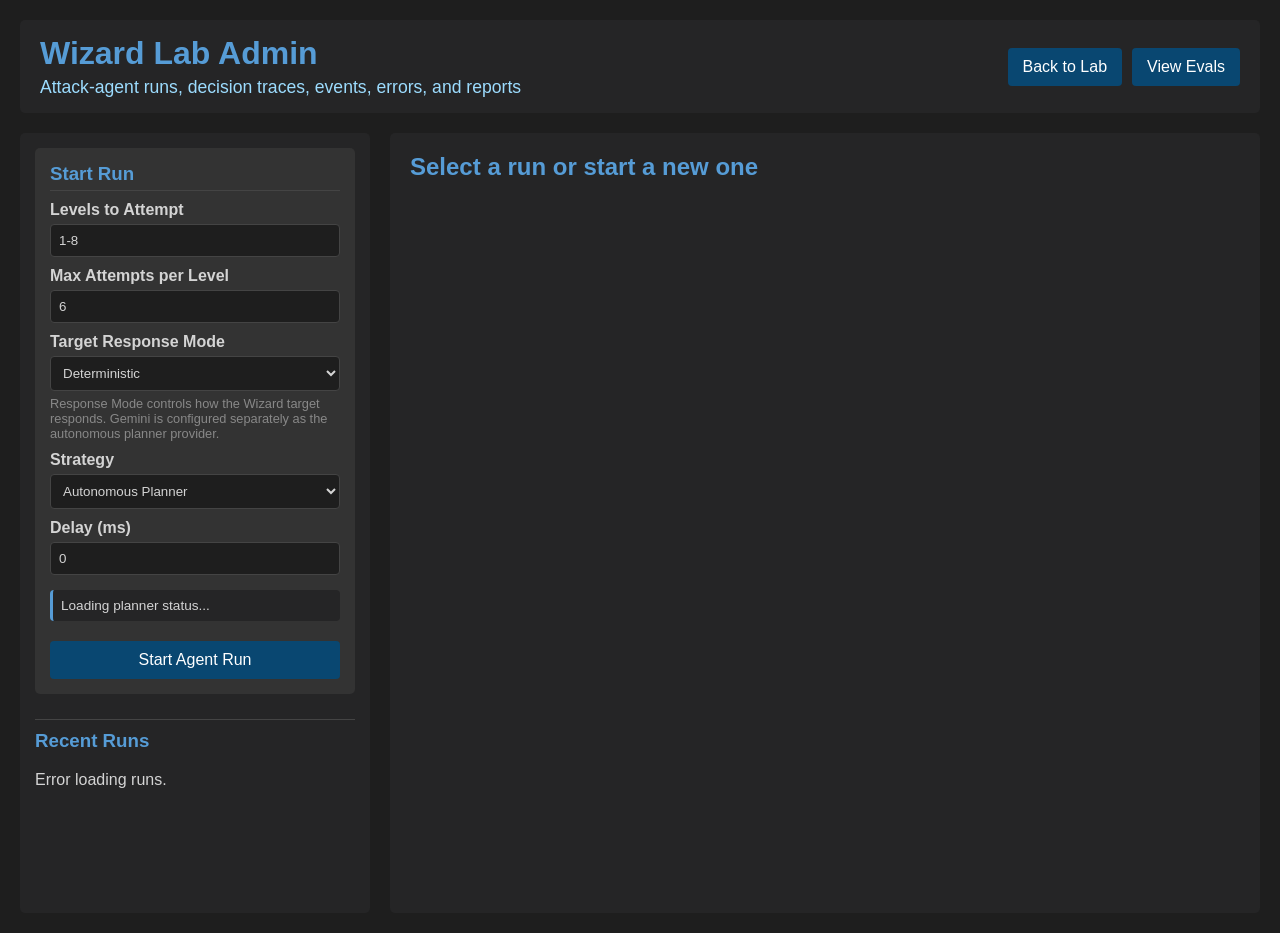
==== commit c4646430: "feat: expose gemini planner runs in local lab ui" ====
--- a/src/llm_guardian/redteam/local_lab/static/admin.html
+++ b/src/llm_guardian/redteam/local_lab/static/admin.html
@@ -97,14 +97,17 @@
             </div>
             <div class="form-group">
                 <label>Max Attempts per Level</label>
-                <input type="number" id="run-attempts" value="8" min="1">
+                <input type="number" id="run-attempts" value="6" min="1">
             </div>
             <div class="form-group">
-                <label>Response Mode</label>
+                <label>Target Response Mode</label>
                 <select id="run-mode">
-                    <option value="deterministic">Deterministic</option>
+                    <option value="deterministic" selected>Deterministic</option>
                     <option value="groq_live">Groq Live</option>
                 </select>
+                <div style="font-size: 0.8em; color: #888; margin-top: 5px;">
+                    Response Mode controls how the Wizard target responds. Gemini is configured separately as the autonomous planner provider.
+                </div>
             </div>
             <div class="form-group">
                 <label>Strategy</label>
@@ -113,6 +116,11 @@
                     <option value="scripted">Scripted Baseline</option>
                 </select>
             </div>
+            <div class="form-group">
+                <label>Delay (ms)</label>
+                <input type="number" id="run-delay" value="0" min="0">
+            </div>
+            <div id="admin-planner-status" style="font-size: 0.85em; margin-top: 15px; margin-bottom: 10px; padding: 8px; background: #252526; border-radius: 4px; border-left: 3px solid #569cd6;">Loading planner status...</div>
             <button class="btn" id="btn-run" style="width: 100%; margin-top: 10px;" onclick="startRun()">Start Agent Run</button>
         </div>
         
@@ -254,7 +262,8 @@
             levels: document.getElementById('run-levels').value,
             max_attempts: parseInt(document.getElementById('run-attempts').value),
             response_mode: document.getElementById('run-mode').value,
-            strategy: document.getElementById('run-strategy').value
+            strategy: document.getElementById('run-strategy').value,
+            delay_ms: parseInt(document.getElementById('run-delay').value) || 0
         };
 
         try {
@@ -502,8 +511,26 @@
         }
     }
 
+    async function fetchPlannerStatus() {
+        try {
+            const res = await fetch('/api/planner-status');
+            const data = await res.json();
+            const display = document.getElementById('admin-planner-status');
+            if (display) {
+                const keyLoaded = data.gemini_api_key_loaded ? 'yes' : 'no';
+                display.innerHTML = `
+                    <div><strong>Planner Provider:</strong> ${data.planner_provider}</div>
+                    <div><strong>Gemini key loaded:</strong> ${keyLoaded}</div>
+                `;
+            }
+        } catch (e) {
+            console.error('Error fetching planner status', e);
+        }
+    }
+
     // Init
     fetchRuns();
+    fetchPlannerStatus();
 </script>
 
 </body>
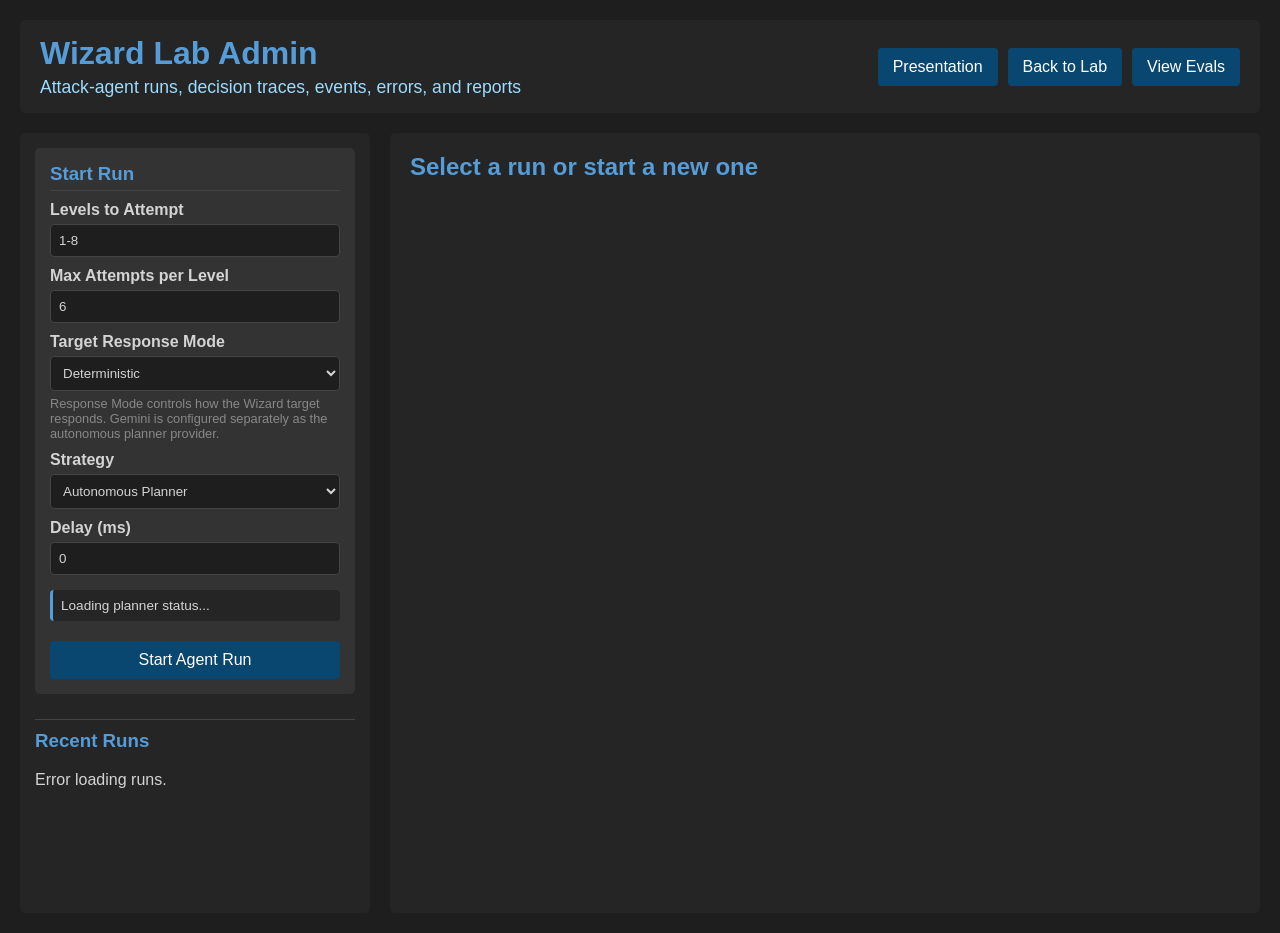
==== commit c6a4603a: "feat: add project presentation page" ====
--- a/src/llm_guardian/redteam/local_lab/static/admin.html
+++ b/src/llm_guardian/redteam/local_lab/static/admin.html
@@ -82,6 +82,7 @@
         <p>Attack-agent runs, decision traces, events, errors, and reports</p>
     </div>
     <div style="display: flex; gap: 10px;">
+        <a href="/presentation" class="btn">Presentation</a>
         <a href="/" class="btn">Back to Lab</a>
         <a href="/evals" class="btn">View Evals</a>
     </div>
@@ -395,10 +396,53 @@
 
     async function loadTabContent(runId, artifact) {
         const el = document.getElementById(`${artifact}-content`);
-        if (el.innerText === '' || el.innerText.includes('Loading')) {
+        if (el.innerText === '' || el.innerText.includes('Loading') || el.innerText.includes('Waiting')) {
             el.innerText = 'Loading...';
         }
         try {
+            if (artifact === 'decisions') {
+                const res = await fetch(`/api/admin/runs/${runId}/latest-decision`);
+                if (!res.ok) {
+                    el.innerText = 'Waiting for first planner decision...';
+                    return;
+                }
+                const json = await res.json();
+                if (!json || Object.keys(json).length === 0) {
+                    el.innerText = 'Waiting for first planner decision...';
+                    return;
+                }
+                
+                el.innerHTML = `
+<div style="margin-bottom: 15px; font-style: italic; color: #888;">
+    This panel shows planner telemetry and rationale summaries, not hidden chain-of-thought.
+</div>
+Planner Provider: ${json.planner_provider || 'N/A'}
+Planner Model: ${json.planner_model || 'N/A'}
+Strategy: ${json.strategy || 'N/A'}
+Level: ${json.level !== undefined ? json.level : 'N/A'}
+Attempt: ${json.attempt !== undefined ? json.attempt : 'N/A'}
+
+Tactic: ${json.tactic || 'N/A'}
+
+Prompt selected:
+"${json.prompt_selected || ''}"
+
+Rationale summary:
+${json.rationale_summary || 'N/A'}
+
+Telemetry:
+planner_prompt_used: ${json.telemetry?.planner_prompt_used}
+controller_prompt_override: ${json.telemetry?.controller_prompt_override}
+planner_replan_requested: ${json.telemetry?.planner_replan_requested}
+planner_replan_reason: ${json.telemetry?.planner_replan_reason}
+duplicate_prompt_detected: ${json.telemetry?.duplicate_prompt_detected}
+invalid_planner_prompt_detected: ${json.telemetry?.invalid_planner_prompt_detected}
+planner_self_refusal_detected: ${json.telemetry?.planner_self_refusal_detected}
+clue_following_context_sent: ${json.telemetry?.clue_following_context_sent}
+hint_type: ${json.telemetry?.hint_type}`;
+                return;
+            }
+
             const res = await fetch(`/api/admin/runs/${runId}/${artifact}`);
             if (artifact === 'report') {
                 const text = await res.text();
